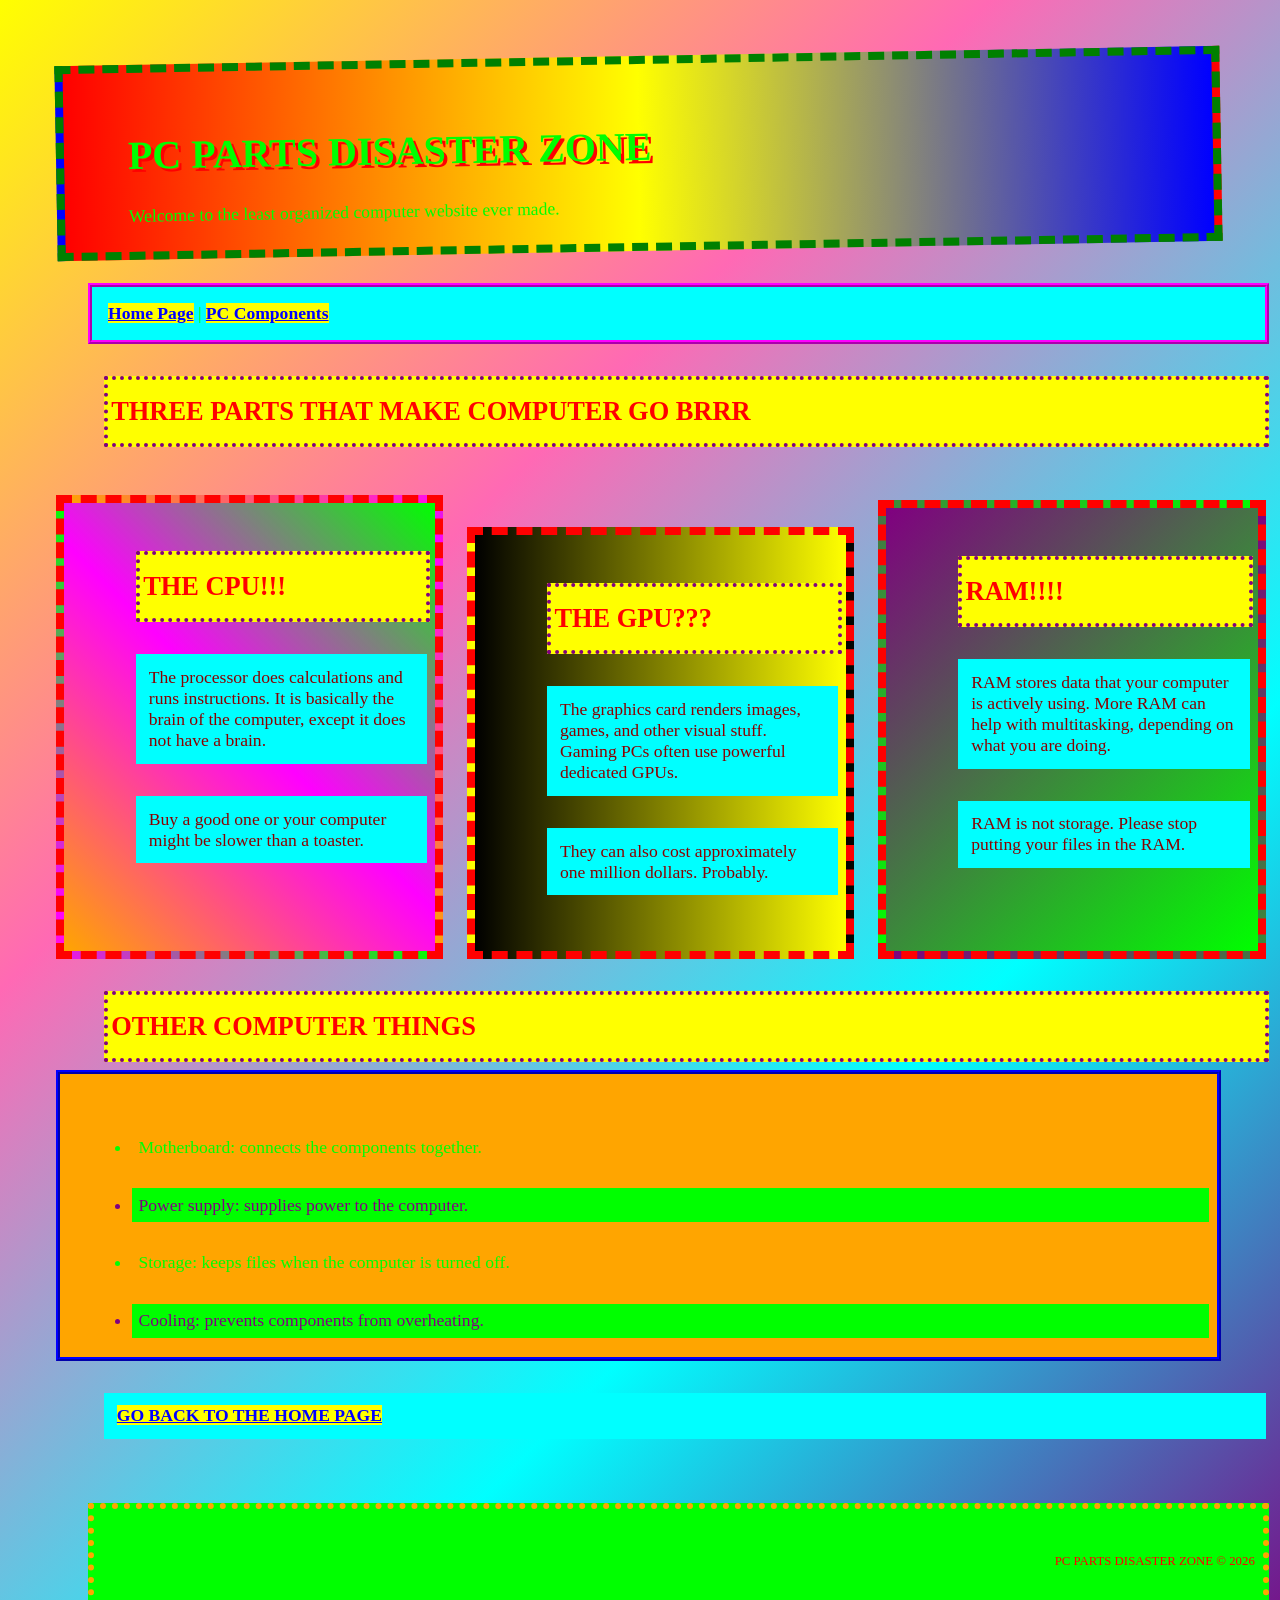
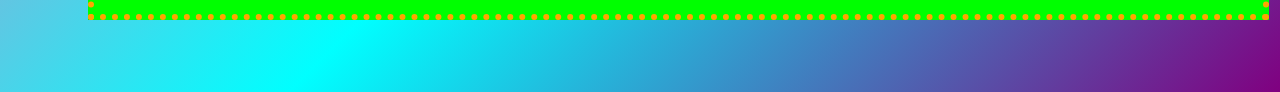
==== components.html @ 257047bf "Fugly version" ====
<!DOCTYPE html>
<html lang="en">
<head>
    <meta charset="UTF-8">
    <meta name="viewport" content="width=device-width, initial-scale=1.0">
    <title>PC Parts Disaster</title>
    <link rel="stylesheet" href="styles.css">
</head>
<body>
    <header>
        <h1>PC PARTS DISASTER ZONE</h1>
        <p>Welcome to the least organized computer website ever made.</p>
    </header>

    <!-- Navigation between the two pages -->
    <nav>
        <a href="index.html">Home Page</a> |
        <a href="components.html">PC Components</a>
    </nav>

    <main>
        <h2>THREE PARTS THAT MAKE COMPUTER GO BRRR</h2>

        <!-- Three-column layout -->
        <div class="columns">
            <section class="column">
                <h2>THE CPU!!!</h2>
                <p>The processor does calculations and runs instructions. It is basically the brain of the computer, except it does not have a brain.</p>
                <p>Buy a good one or your computer might be slower than a toaster.</p>
            </section>

            <section class="column">
                <h2>THE GPU???</h2>
                <p>The graphics card renders images, games, and other visual stuff. Gaming PCs often use powerful dedicated GPUs.</p>
                <p>They can also cost approximately one million dollars. Probably.</p>
            </section>

            <section class="column">
                <h2>RAM!!!!</h2>
                <p>RAM stores data that your computer is actively using. More RAM can help with multitasking, depending on what you are doing.</p>
                <p>RAM is not storage. Please stop putting your files in the RAM.</p>
            </section>
        </div>

        <h2>OTHER COMPUTER THINGS</h2>
        <ul>
            <li>Motherboard: connects the components together.</li>
            <li>Power supply: supplies power to the computer.</li>
            <li>Storage: keeps files when the computer is turned off.</li>
            <li>Cooling: prevents components from overheating.</li>
        </ul>

        <p><a href="index.html">GO BACK TO THE HOME PAGE</a></p>
    </main>

    <footer>
        <p>PC PARTS DISASTER ZONE &copy; 2026</p>
    </footer>
</body>
</html>
---- styles.css ----
/* Make the entire website ugly */
body {
    font-family: "Comic Sans MS", cursive;
    font-size: 1.1rem;
    color: lime;
    background: linear-gradient(135deg, yellow, hotpink, cyan, purple);
    margin: 2rem 0.2rem 4rem 3rem;
    padding: 0.5rem;
}

/* Give the heading an awful color combination */
header {
    background: linear-gradient(to right, red, yellow, blue);
    color: lime;
    padding: 2rem 0.3rem 0.5rem 4rem;
    border: 0.5rem dashed green;
    margin: 1rem 3rem 0.2rem 0;
    transform: rotate(-1deg);
}

h1 {
    font-size: 2.5rem;
    text-shadow: 0.2rem 0.2rem red;
}

h2 {
    color: red;
    background-color: yellow;
    padding: 1rem 0.2rem;
    border: 0.3rem dotted purple;
    margin: 2rem 0 0.5rem 3rem;
}

/* Make the introduction stand out badly */
.intro {
    background-color: magenta;
    color: yellow;
    font-weight: bold;
    padding: 2rem 0.3rem 0.2rem 3rem;
    margin: 0.2rem 2rem 3rem 0;
    border: 0.4rem double lime;
}

/* Make paragraphs inconsistent */
main p {
    margin: 2rem 0.2rem 0.5rem 3rem;
    padding: 0.8rem;
    background-color: cyan;
    color: darkred;
}

/* Make lists look disorganized */
ul {
    background-color: orange;
    padding: 2rem 0.5rem 1rem 4rem;
    margin: 0.5rem 3rem 2rem 0;
    border: 0.3rem ridge blue;
}

li {
    margin: 1.5rem 0 0.2rem 0.5rem;
    padding: 0.4rem;
}

li:nth-child(even) {
    background-color: lime;
    color: purple;
}

/* Make images awkwardly placed */
img {
    max-width: 100%;
    height: auto;
    margin: 2rem 0 0.5rem 3rem;
    border: 0.5rem dashed red;
    transform: rotate(2deg);
}

/* Make links change color */
a {
    color: blue;
    font-weight: bold;
    background-color: yellow;
}

a:hover {
    color: white;
    background-color: red;
}

/* Give the footer unnecessary spacing */
footer {
    text-align: right;
    font-size: 0.8rem;
    color: red;
    background-color: lime;
    padding: 2rem 0.5rem;
    margin: 4rem 0 0 2rem;
    border: 0.4rem dotted orange;
}

/* Three ugly columns on the second page */
.columns {
    display: grid;
    grid-template-columns: repeat(3, minmax(0, 1fr));
    gap: 1.5rem;
    margin: 3rem 0.2rem 1rem 0;
}

.column {
    background: linear-gradient(45deg, orange, magenta, lime);
    color: blue;
    padding: 1rem 0.3rem 3rem 1.5rem;
    border: 0.5rem dashed red;
    overflow-wrap: anywhere;
}

.column:nth-child(2) {
    margin-top: 2rem;
    background: linear-gradient(90deg, black, yellow);
    color: cyan;
}

.column:nth-child(3) {
    margin-top: 0.3rem;
    background: linear-gradient(135deg, purple, lime);
    color: red;
}

/* Make the navigation look different */
nav {
    background-color: cyan;
    padding: 1rem;
    margin: 2rem 0 0 2rem;
    border: 0.3rem ridge magenta;
}

/* Stack columns on narrow screens so the page still works */
@media (max-width: 40rem) {
    .columns {
        grid-template-columns: 1fr;
    }

    img {
        margin-left: 0;
    }
}
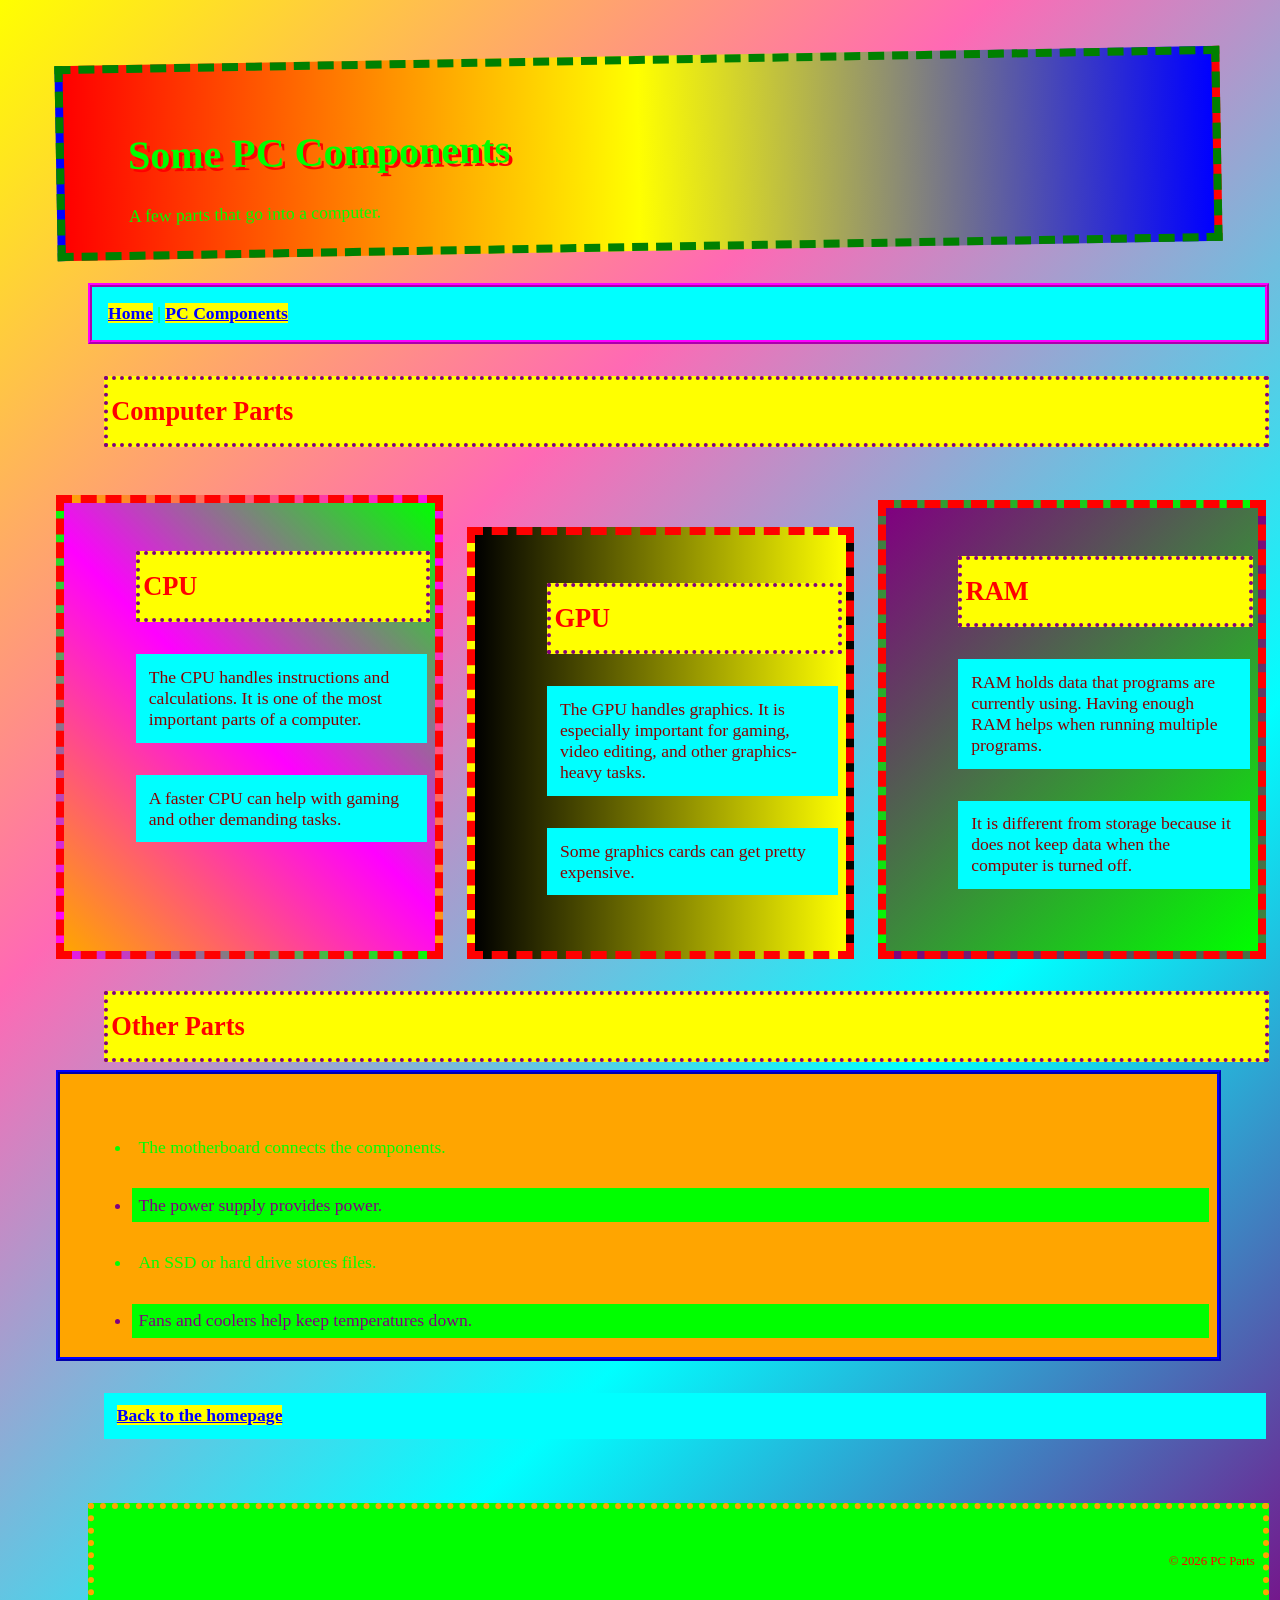
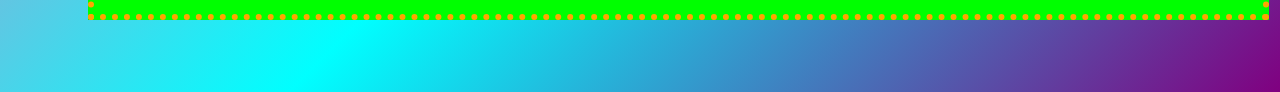
==== commit b80445a4: "Update components.html" ====
--- a/components.html
+++ b/components.html
@@ -4,58 +4,56 @@
 <head>
     <meta charset="UTF-8">
     <meta name="viewport" content="width=device-width, initial-scale=1.0">
-    <title>PC Parts Disaster</title>
+    <title>PC Parts</title>
     <link rel="stylesheet" href="styles.css">
 </head>
 <body>
     <header>
-        <h1>PC PARTS DISASTER ZONE</h1>
-        <p>Welcome to the least organized computer website ever made.</p>
+        <h1>Some PC Components</h1>
+        <p>A few parts that go into a computer.</p>
     </header>
 
-    <!-- Navigation between the two pages -->
     <nav>
-        <a href="index.html">Home Page</a> |
+        <a href="index.html">Home</a> |
         <a href="components.html">PC Components</a>
     </nav>
 
     <main>
-        <h2>THREE PARTS THAT MAKE COMPUTER GO BRRR</h2>
+        <h2>Computer Parts</h2>
 
-        <!-- Three-column layout -->
         <div class="columns">
             <section class="column">
-                <h2>THE CPU!!!</h2>
-                <p>The processor does calculations and runs instructions. It is basically the brain of the computer, except it does not have a brain.</p>
-                <p>Buy a good one or your computer might be slower than a toaster.</p>
+                <h2>CPU</h2>
+                <p>The CPU handles instructions and calculations. It is one of the most important parts of a computer.</p>
+                <p>A faster CPU can help with gaming and other demanding tasks.</p>
             </section>
 
             <section class="column">
-                <h2>THE GPU???</h2>
-                <p>The graphics card renders images, games, and other visual stuff. Gaming PCs often use powerful dedicated GPUs.</p>
-                <p>They can also cost approximately one million dollars. Probably.</p>
+                <h2>GPU</h2>
+                <p>The GPU handles graphics. It is especially important for gaming, video editing, and other graphics-heavy tasks.</p>
+                <p>Some graphics cards can get pretty expensive.</p>
             </section>
 
             <section class="column">
-                <h2>RAM!!!!</h2>
-                <p>RAM stores data that your computer is actively using. More RAM can help with multitasking, depending on what you are doing.</p>
-                <p>RAM is not storage. Please stop putting your files in the RAM.</p>
+                <h2>RAM</h2>
+                <p>RAM holds data that programs are currently using. Having enough RAM helps when running multiple programs.</p>
+                <p>It is different from storage because it does not keep data when the computer is turned off.</p>
             </section>
         </div>
 
-        <h2>OTHER COMPUTER THINGS</h2>
+        <h2>Other Parts</h2>
         <ul>
-            <li>Motherboard: connects the components together.</li>
-            <li>Power supply: supplies power to the computer.</li>
-            <li>Storage: keeps files when the computer is turned off.</li>
-            <li>Cooling: prevents components from overheating.</li>
+            <li>The motherboard connects the components.</li>
+            <li>The power supply provides power.</li>
+            <li>An SSD or hard drive stores files.</li>
+            <li>Fans and coolers help keep temperatures down.</li>
         </ul>
 
-        <p><a href="index.html">GO BACK TO THE HOME PAGE</a></p>
+        <p><a href="index.html">Back to the homepage</a></p>
     </main>
 
     <footer>
-        <p>PC PARTS DISASTER ZONE &copy; 2026</p>
+        <p>&copy; 2026 PC Parts</p>
     </footer>
 </body>
 </html>
